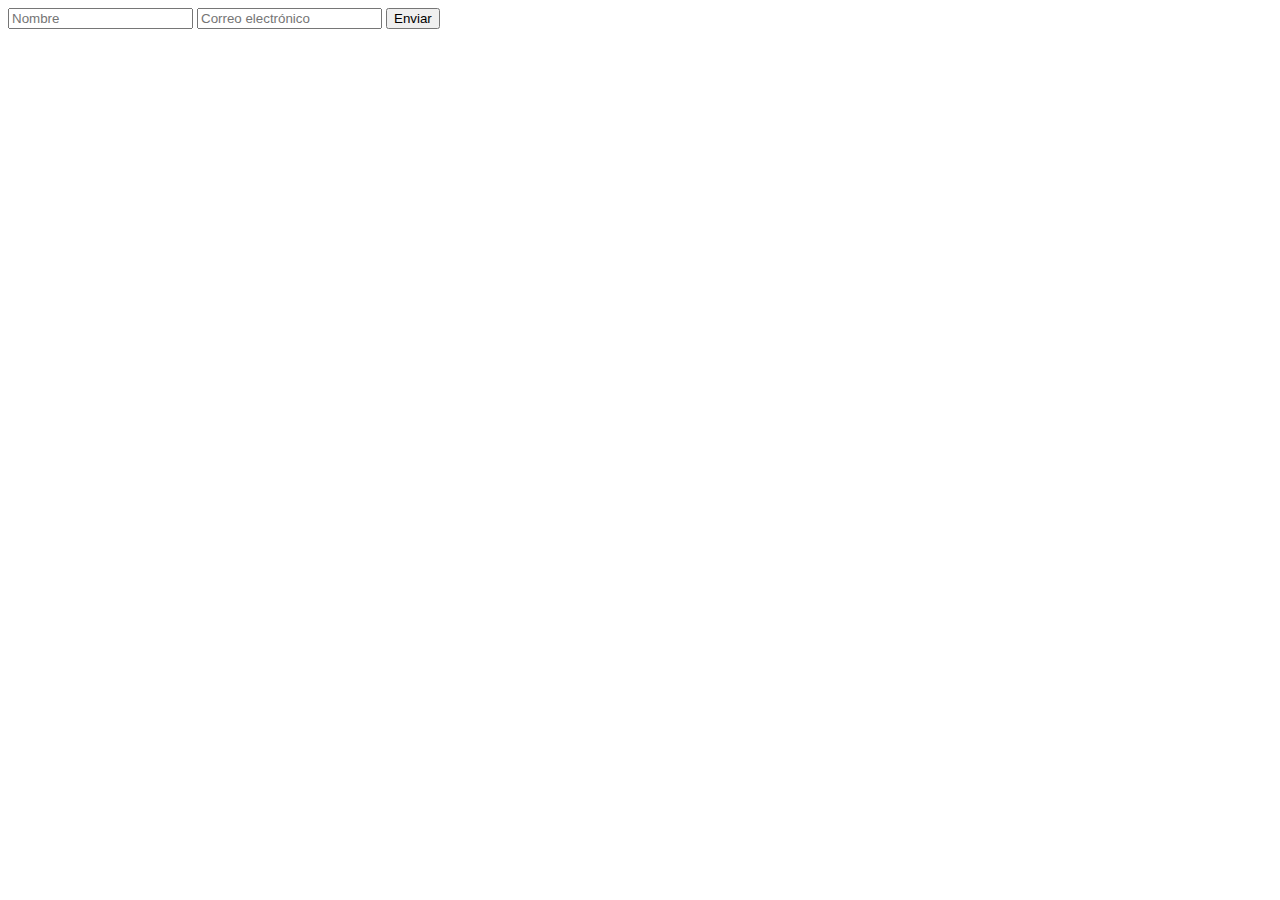
==== ChequeoInputs/index.html @ 2bce6c51 "login-Registración" ====
<!DOCTYPE html>
<html lang="en">
<head>
    <meta charset="UTF-8">
    <meta name="viewport" content="width=device-width, initial-scale=1.0">
    <title>Document</title>
    <link rel="stylesheet" href="estilos.css">
</head>
<body>
    <form id="miFormulario">
        <input type="text" id="nombre" placeholder="Nombre">
        <span id="errorNombre" class="mensaje-error"></span>
        <input type="email" id="email" placeholder="Correo electrónico">
        <span id="errorEmail" class="mensaje-error"></span>
        
        <!-- Otros campos del formulario -->
        <button type="submit">Enviar</button>
      </form>

      <script src="./chequeo.js"></script>
</body>
</html>
---- ChequeoInputs/estilos.css ----
.input-error {
    border: 1px solid red; /* Ejemplo de estilo de borde rojo para resaltar el campo */
    /* Otros estilos para resaltar */
  }
  
.mensaje-error {
    color: red; /* Estilo para el mensaje de error */
    font-size: 0.8em; /* Tamaño de fuente del mensaje de error */
  }
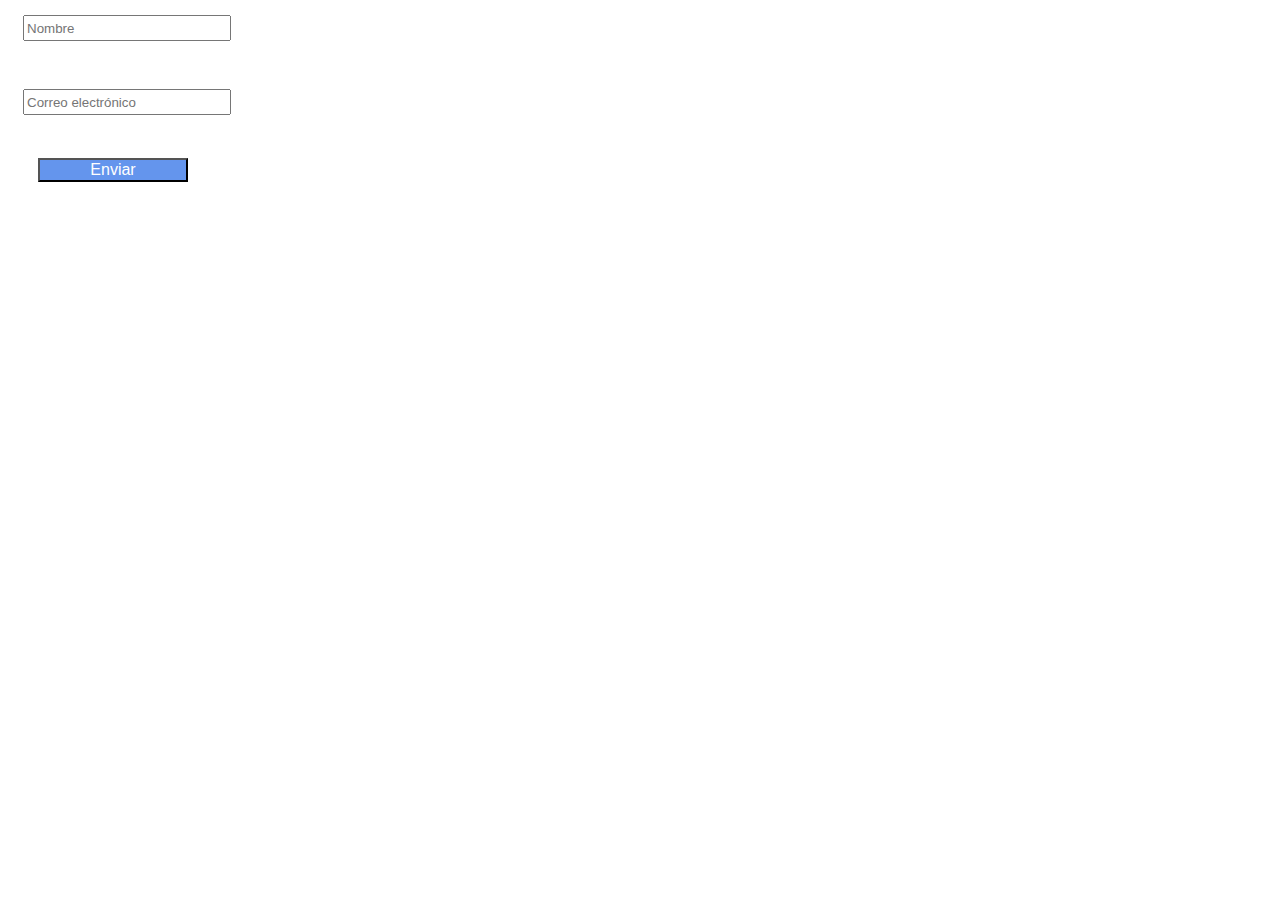
==== commit bd942a5b: "Chequeo de inputs" ====
--- a/ChequeoInputs/index.html
+++ b/ChequeoInputs/index.html
@@ -17,6 +17,6 @@
         <button type="submit">Enviar</button>
       </form>
 
-      <script src="./chequeo.js"></script>
+      <script src="chequeo.js"></script>
 </body>
 </html>--- a/ChequeoInputs/estilos.css
+++ b/ChequeoInputs/estilos.css
@@ -1,3 +1,24 @@
+input{
+  width: 200px;
+  height: 20px;
+  display: block;
+  margin: 15px;
+}
+
+span{
+  margin-left: 20px;
+}
+
+button{
+  display: block;
+  margin-top: 10px;
+  width: 150px;
+  background-color: cornflowerblue;
+  font-size: 1em;
+  color:white;
+  margin-left: 30px;
+}
+
 .input-error {
     border: 1px solid red; /* Ejemplo de estilo de borde rojo para resaltar el campo */
     /* Otros estilos para resaltar */
@@ -5,6 +26,6 @@
   
 .mensaje-error {
     color: red; /* Estilo para el mensaje de error */
-    font-size: 0.8em; /* Tamaño de fuente del mensaje de error */
+    font-size: 1em; /* Tamaño de fuente del mensaje de error */
   }
   